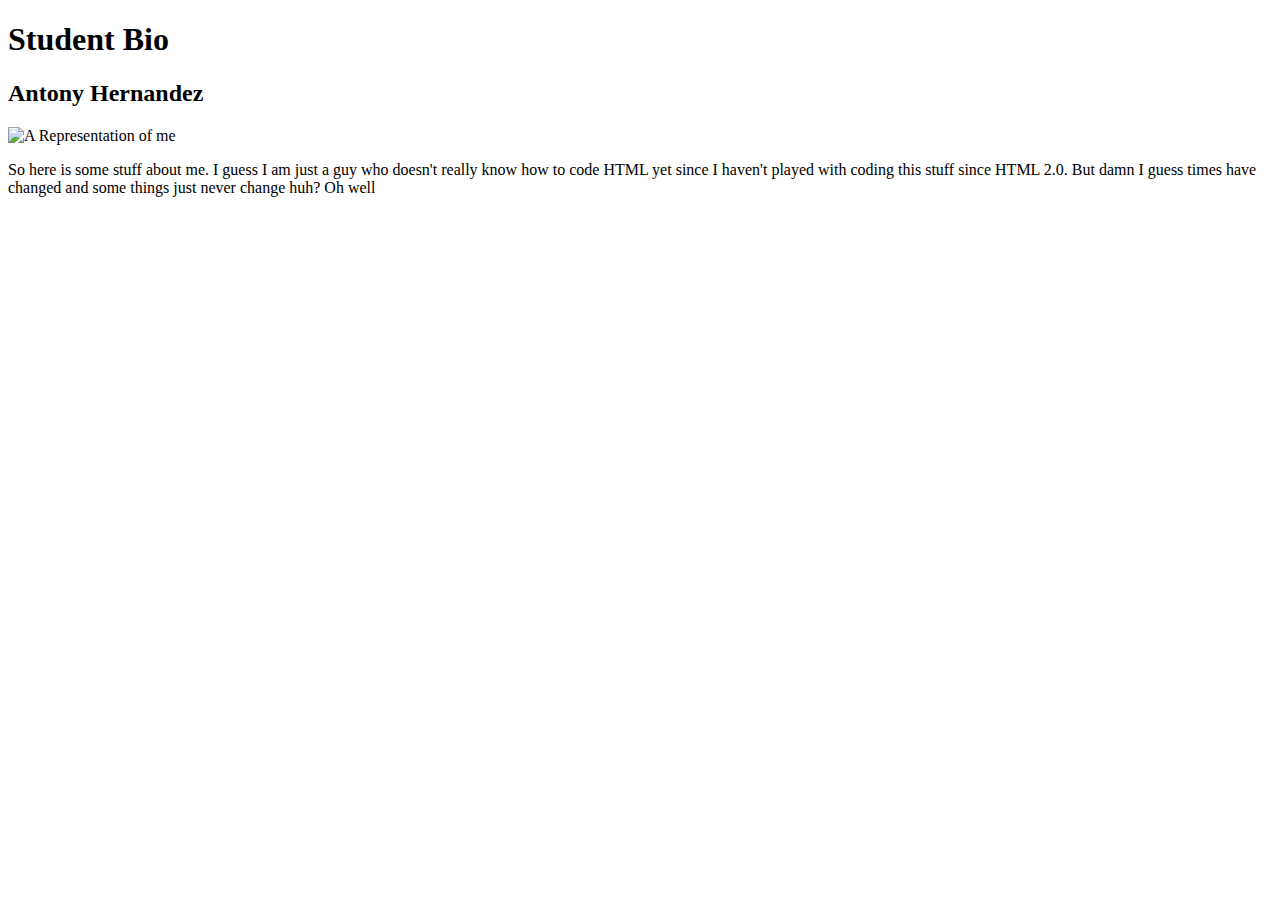
==== index.html @ 3cdf04a4 "initial site files" ====
<!DOCTYPE html>
<html lang="en-us">

   
<head>
    <meta charset="UTF-8">
    <title>Student Bio</title>
    <link rel="stylesheet" type="text/css" href="assets/css/style.css">
    
</head>

<body>
    <!-- Header -->
    
    <h1>Student Bio</h1>
    </header>

    <!-- Bio -->
    <div>
   

   <section>
    <h2 class="red">Antony Hernandez</h2>
   </section>
    </div>
    <img src="Something.jpg" alt="A Representation of me" height=200 width=200>

    <br />

    <p>So here is some stuff about me. I guess I am just a guy who doesn't really know how to code HTML yet since I haven't played with coding this stuff since HTML 2.0. But damn I guess times have changed and some things just never change huh? Oh well</p>

<br />
<section>
   

</body>
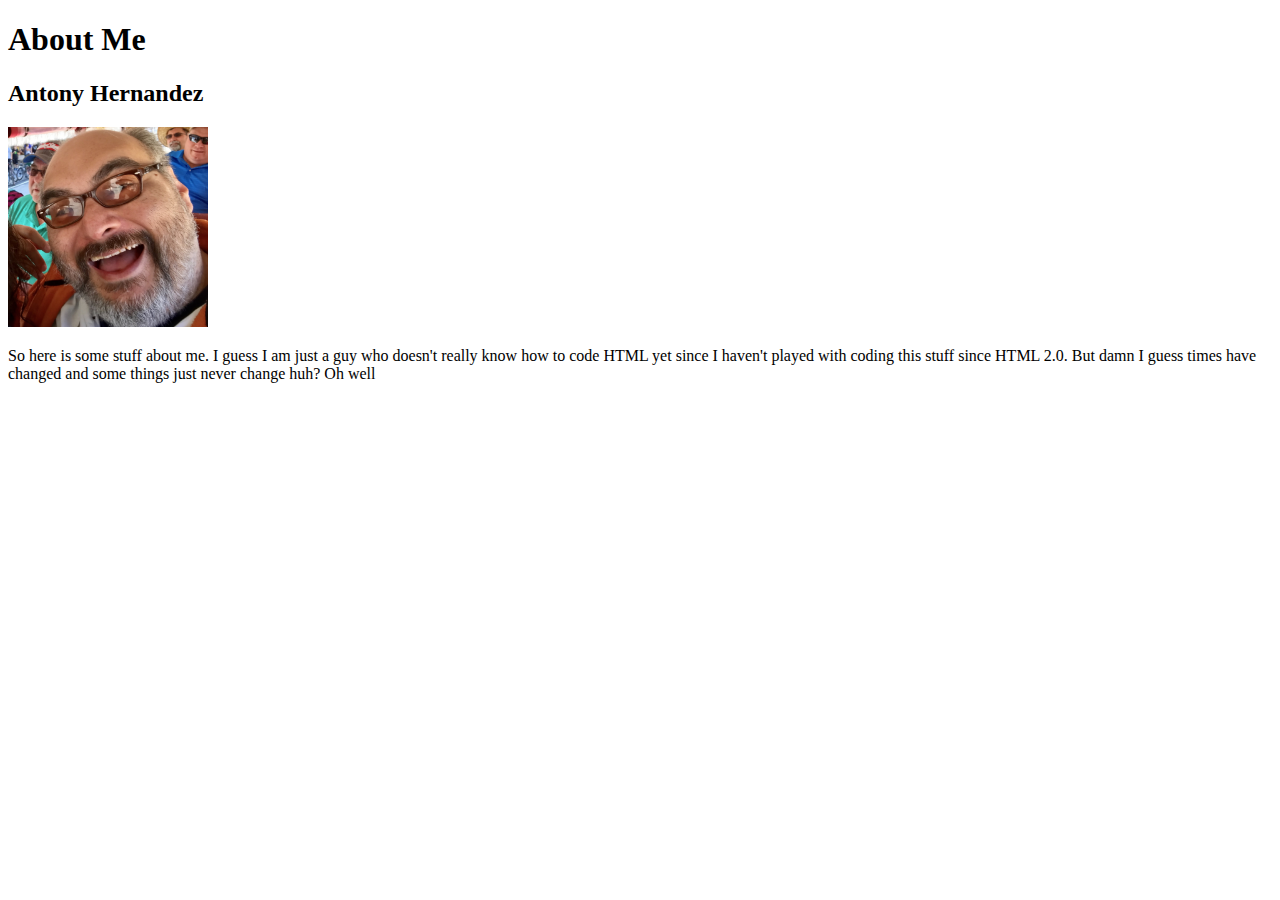
==== commit 375a7595: "Code Revision 1" ====
--- a/index.html
+++ b/index.html
@@ -4,7 +4,7 @@
    
 <head>
     <meta charset="UTF-8">
-    <title>Student Bio</title>
+    <title>Basic Portfolio</title>
     <link rel="stylesheet" type="text/css" href="assets/css/style.css">
     
 </head>
@@ -12,7 +12,7 @@
 <body>
     <!-- Header -->
     
-    <h1>Student Bio</h1>
+    <h1>About Me</h1>
     </header>
 
     <!-- Bio -->
@@ -20,10 +20,10 @@
    
 
    <section>
-    <h2 class="red">Antony Hernandez</h2>
+    <h2>Antony Hernandez</h2>
    </section>
     </div>
-    <img src="Something.jpg" alt="A Representation of me" height=200 width=200>
+    <img src="assets/images/Something.jpg" alt="A Representation of me" height=200 width=200>
 
     <br />
 
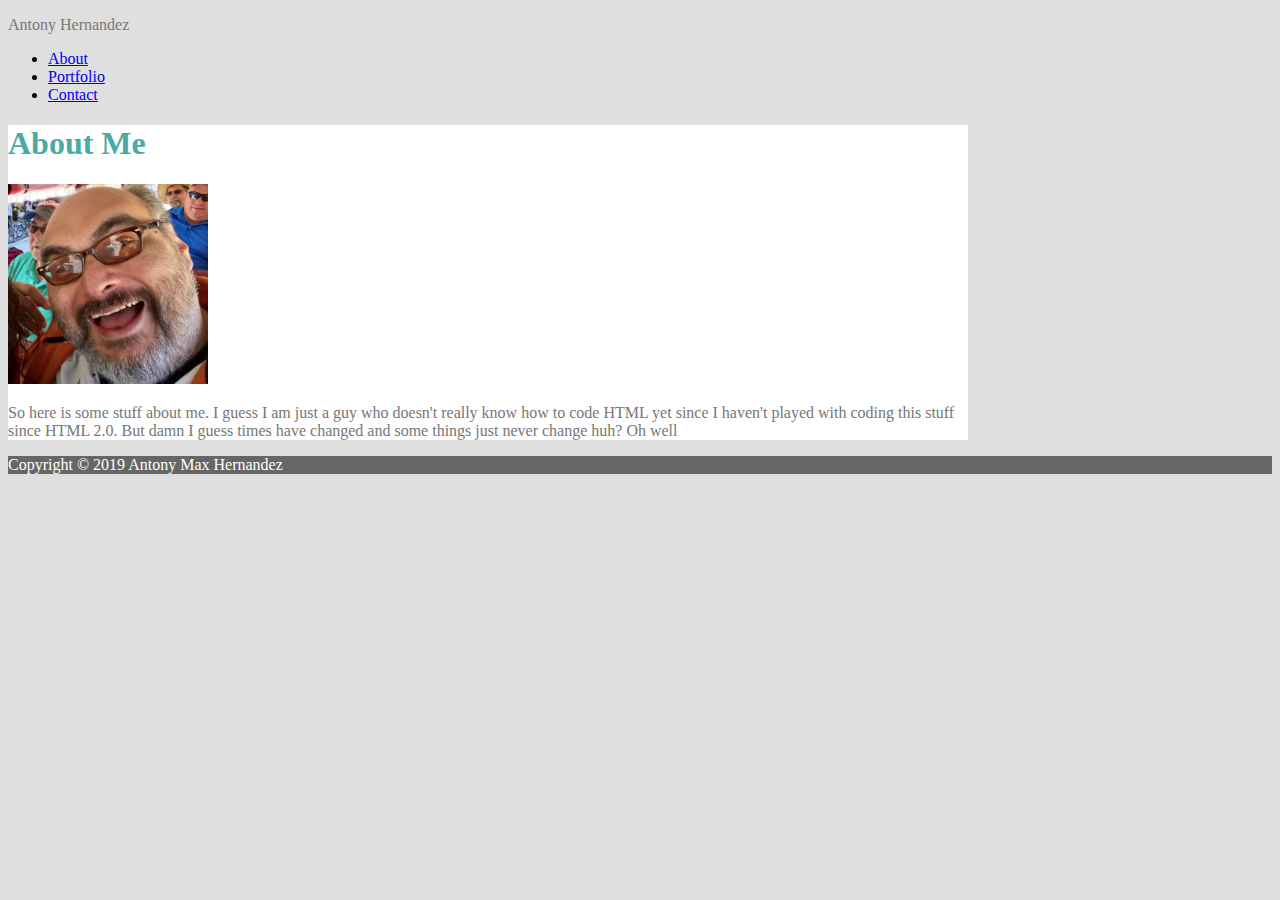
==== commit 9694847b: "Site Rev .01b" ====
--- a/index.html
+++ b/index.html
@@ -1,36 +1,43 @@
 <!DOCTYPE html>
 <html lang="en-us">
 
-   
-<head>
-    <meta charset="UTF-8">
-    <title>Basic Portfolio</title>
-    <link rel="stylesheet" type="text/css" href="assets/css/style.css">
-    
-</head>
+    <head>
+        <meta charset="UTF-8">
+        <title>Basic Portfolio</title>
+        <link rel="stylesheet" type="text/css" href="assets/css/style.css">
+    </head>
 
-<body>
-    <!-- Header -->
-    
-    <h1>About Me</h1>
-    </header>
+    <body>
+        <!-- Navbar aka main header -->
+        <div id="navbar">
+            <div id="name">
+                <p>Antony Hernandez</p>
+            </div>
+            <div id="navigation_container">
+                <ul id="navigation">
+                    <li><a href="index.html">About</a></li>
+                    <li><a href="portfolio.html">Portfolio</a></li>
+                    <li><a href="contact.html">Contact</a></li>
+                </ul>          
+            </div>
+        </div>
+        <!-- Main body of website aka main content -->
+        <div class="mainbox">
+            <!-- Header -->
+            <header>
+                <h1>About Me</h1>
+            </header>
+            <!-- Bio (unique to page) -->
+            <div class="content">
+                <img src="assets/images/Something.jpg" alt="A Representation of me" height=200 width=200>
+                <p class="aboutcopy">So here is some stuff about me. I guess I am just a guy who doesn't really know how to code HTML yet since I haven't played with coding this stuff since HTML 2.0. But damn I guess times have changed and some things just never change huh? Oh well</p>
+            </div>
+        </div>
+        <!-- Footer -->
+        <footer>
+            <p>Copyright &copy; 2019 Antony Max Hernandez</p>
+        </footer>
 
-    <!-- Bio -->
-    <div>
-   
+    </body>
 
-   <section>
-    <h2>Antony Hernandez</h2>
-   </section>
-    </div>
-    <img src="assets/images/Something.jpg" alt="A Representation of me" height=200 width=200>
-
-    <br />
-
-    <p>So here is some stuff about me. I guess I am just a guy who doesn't really know how to code HTML yet since I haven't played with coding this stuff since HTML 2.0. But damn I guess times have changed and some things just never change huh? Oh well</p>
-
-<br />
-<section>
-   
-
-</body>+</html>--- a/assets/css/style.css
+++ b/assets/css/style.css
@@ -0,0 +1,70 @@
+/*
+find the colors used on web pages._
+   * Teal color (used for headings and backgrounds): `#4aaaa5`
+   * Regular font color (used for paragraphs and all text besides the headings): `#777777`
+   * Main header background color: `#ffffff`
+   * Main header border color: `#cccccc`
+   * Footer background color: `#666666`
+   * Main content background color: `#ffffff`
+   * Main content border color: `#dddddd`
+*/
+
+
+body {
+    background-color: #dfdfdf;
+}
+
+p {
+    color: #777777;
+}
+
+header h1{
+    color: #4aaaa5;
+}
+
+/* Navbar aka main header */
+#navbar {
+
+}
+
+#name {
+
+}
+
+#navigation_container {
+
+}
+
+#navigation {
+
+}
+
+/* Main body of website aka main content */
+.mainbox {
+    background-color: #ffffff;
+    width: 960px;
+    position: relative;
+
+
+}
+
+.mainbox h1 {
+
+}
+.content {
+
+}
+
+.aboutcopy {
+
+}
+
+/* Footer */
+footer {
+    background-color: #666666;
+}
+
+footer p {
+    color: white;
+}
+
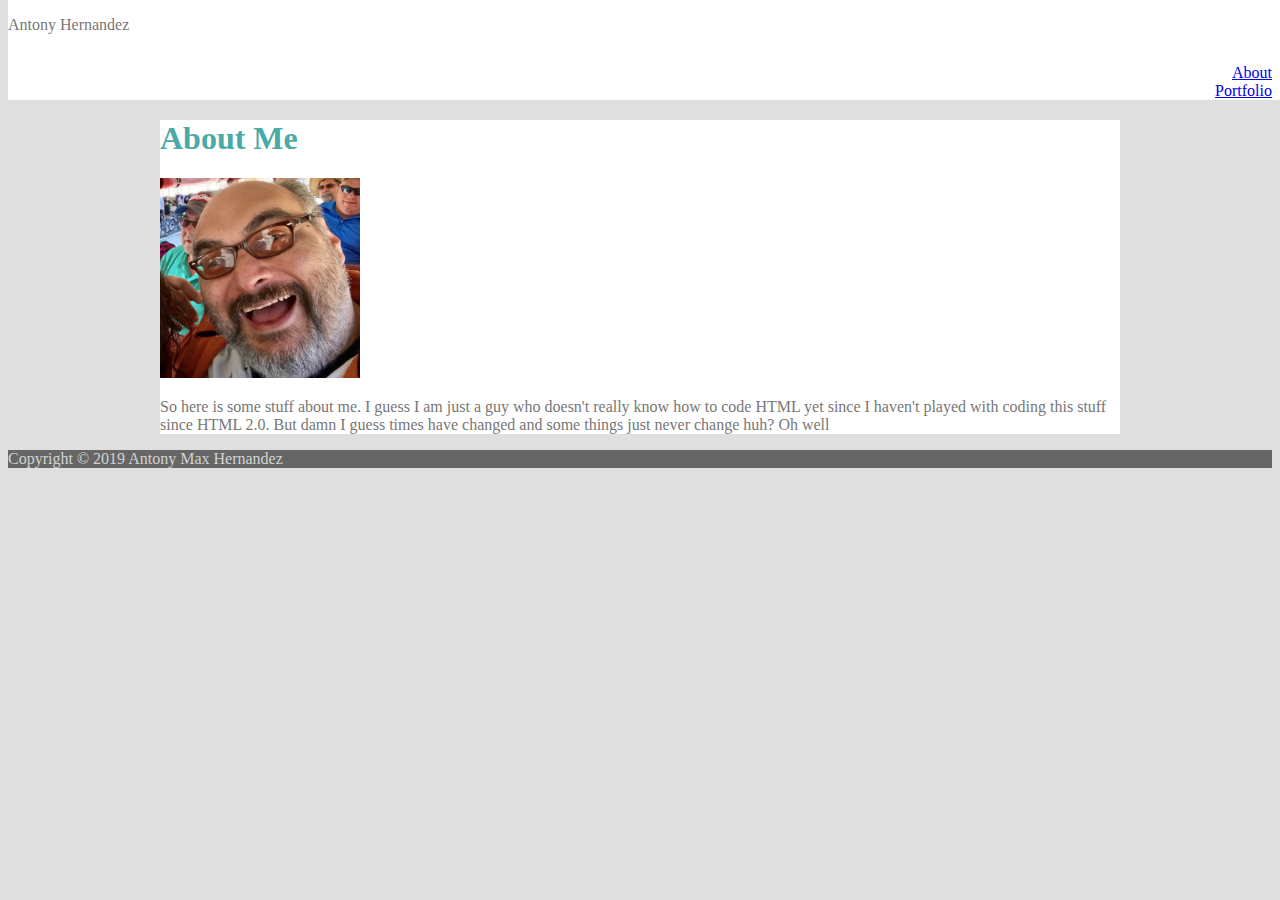
==== commit 72f87a01: "Site Rev .03b" ====
--- a/index.html
+++ b/index.html
@@ -9,13 +9,13 @@
 
     <body>
         <!-- Navbar aka main header -->
-        <div id="navbar">
+        <div class="navbar">
             <div id="name">
                 <p>Antony Hernandez</p>
             </div>
             <div id="navigation_container">
                 <ul id="navigation">
-                    <li><a href="index.html">About</a></li>
+                    <li><a class="active" href="index.html">About</a></li>
                     <li><a href="portfolio.html">Portfolio</a></li>
                     <li><a href="contact.html">Contact</a></li>
                 </ul>          
--- a/assets/css/style.css
+++ b/assets/css/style.css
@@ -18,13 +18,18 @@
     color: #777777;
 }
 
-header h1{
+header h1 {
     color: #4aaaa5;
 }
 
 /* Navbar aka main header */
-#navbar {
-
+.navbar {
+    background-color: #ffffff;
+    overflow: hidden;
+    height: 100px;
+    position: fixed;
+    top: 0; 
+    width: 100%;
 }
 
 #name {
@@ -32,19 +37,32 @@
 }
 
 #navigation_container {
-
+  
 }
 
 #navigation {
+    list-style: none;
+    display: block;
+    float: right;
+    color: #777777;
+    text-align: right;
+    padding: 14px 16px;
+    text-decoration: none;
+    font-size: 16px;
+    margin: 0 auto;
 
+  
+
+  
 }
 
 /* Main body of website aka main content */
 .mainbox {
+    margin: 0 auto;
+    margin-top: 120px;
     background-color: #ffffff;
     width: 960px;
     position: relative;
-
 
 }
 
@@ -59,12 +77,23 @@
 
 }
 
+/* gallery area on portfolio */
+.gallery {
+
+
+}
+
+/* Mailbox area on Contacts page */
+
+.mailbox {
+
+}
+
 /* Footer */
 footer {
     background-color: #666666;
 }
 
 footer p {
-    color: white;
+    color: lightgray;
 }
-
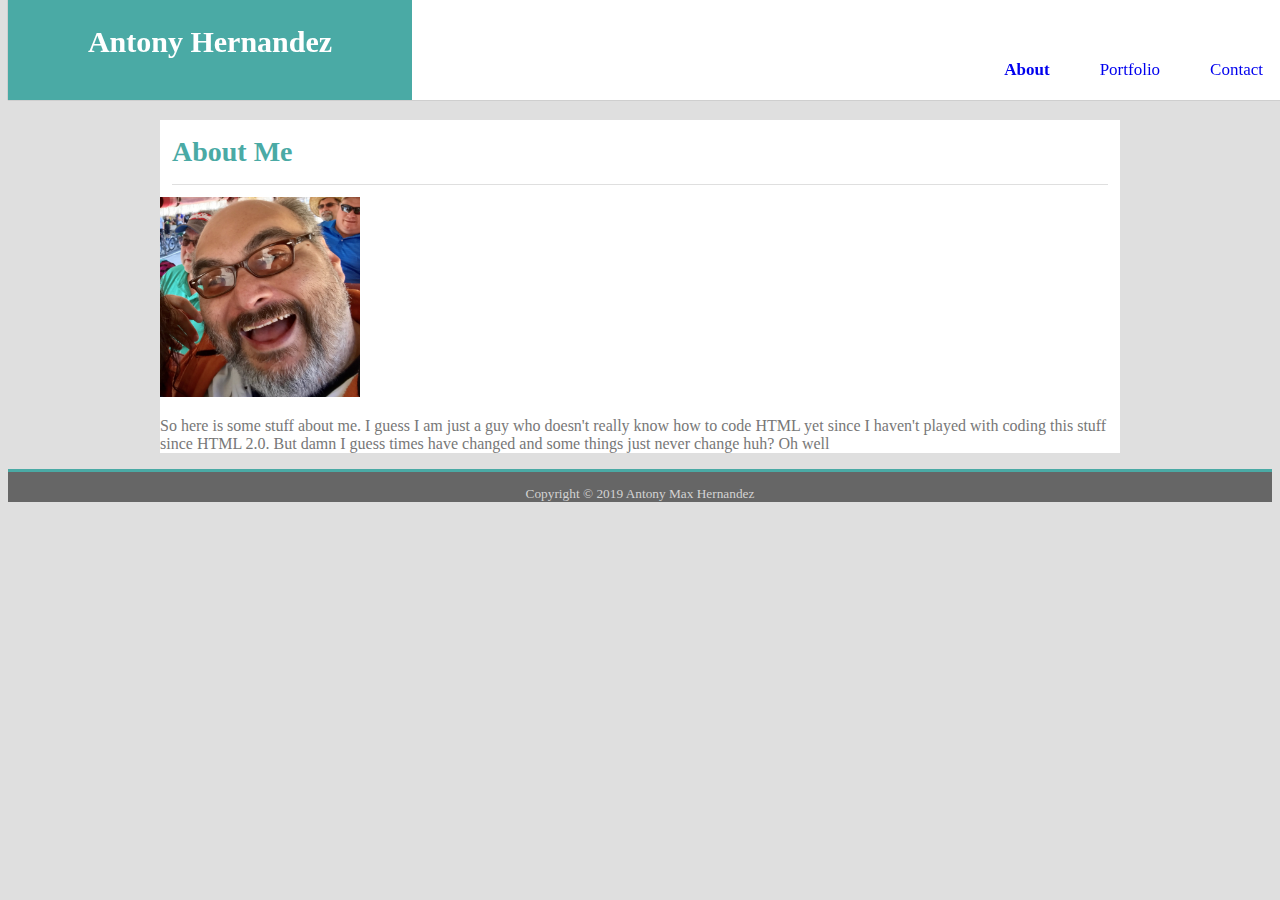
==== commit 66c401dc: "Site Build .12b" ====
--- a/index.html
+++ b/index.html
@@ -4,23 +4,22 @@
     <head>
         <meta charset="UTF-8">
         <title>Basic Portfolio</title>
-        <link rel="stylesheet" type="text/css" href="assets/css/style.css">
+        <link rel="stylesheet" href="assets/css/style.css">
     </head>
 
     <body>
         <!-- Navbar aka main header -->
-        <div class="navbar">
+        <nav>
+            <style>a{text-decoration: none;}</style>
             <div id="name">
-                <p>Antony Hernandez</p>
+                <h2>Antony Hernandez</h2>
             </div>
-            <div id="navigation_container">
-                <ul id="navigation">
+            <div id="navigation">
+                    <li><a href="contact.html">Contact</a></li>
+                    <li><a href="portfolio.html">Portfolio</a></li>
                     <li><a class="active" href="index.html">About</a></li>
-                    <li><a href="portfolio.html">Portfolio</a></li>
-                    <li><a href="contact.html">Contact</a></li>
-                </ul>          
             </div>
-        </div>
+        </nav>
         <!-- Main body of website aka main content -->
         <div class="mainbox">
             <!-- Header -->
--- a/assets/css/style.css
+++ b/assets/css/style.css
@@ -7,6 +7,17 @@
    * Footer background color: `#666666`
    * Main content background color: `#ffffff`
    * Main content border color: `#dddddd`
+*/
+
+/* trythis 
+font-size: 24px;
+padding 14px 16px;
+background color: #777777;
+width: 50px
+height: 50px
+margin: 1px
+
+okay?
 */
 
 
@@ -23,38 +34,54 @@
 }
 
 /* Navbar aka main header */
-.navbar {
+nav {
+    
     background-color: #ffffff;
     overflow: hidden;
     height: 100px;
     position: fixed;
     top: 0; 
     width: 100%;
+    box-shadow: 0 0 1px 0 gray;
+    
+   
 }
 
 #name {
+    float: left;
+    font-size: 20px;
+    width: 30%;
+    color: #ffffff;
+    text-align: center;
+    padding: 0px 10px 16px;
+    background-color: #4aaaa5;
 
 }
 
-#navigation_container {
-  
+#navigation {
+    float: right;
+    width: 65%;
+   
 }
 
-#navigation {
+#navigation li{
+    float: right;
     list-style: none;
-    display: block;
-    float: right;
-    color: #777777;
-    text-align: right;
-    padding: 14px 16px;
-    text-decoration: none;
-    font-size: 16px;
-    margin: 0 auto;
+    text-align: center;
+    position: relative;
+    padding: 60px 25px 0px;
+    font-size: 17px;
 
-  
+}
 
-  
-}
+#navigation a:hover {
+    background: #4aaaa5;
+    color: #ffffff;
+  }
+
+.active {
+    font-weight: bold;
+}  
 
 /* Main body of website aka main content */
 .mainbox {
@@ -67,10 +94,15 @@
 }
 
 .mainbox h1 {
+    font-size: 28px;
+    margin: 12px; 
+    padding: 16px 0;
+    border-bottom: 1px solid #dfdfdf;
+    
 
 }
 .content {
-
+    
 }
 
 .aboutcopy {
@@ -92,8 +124,13 @@
 /* Footer */
 footer {
     background-color: #666666;
+    padding: 1px 0px 0px;
+    border-top: 3px solid #4aaaa5;
 }
 
 footer p {
     color: lightgray;
+    text-align: center;
+    font-size: smaller;
+    
 }
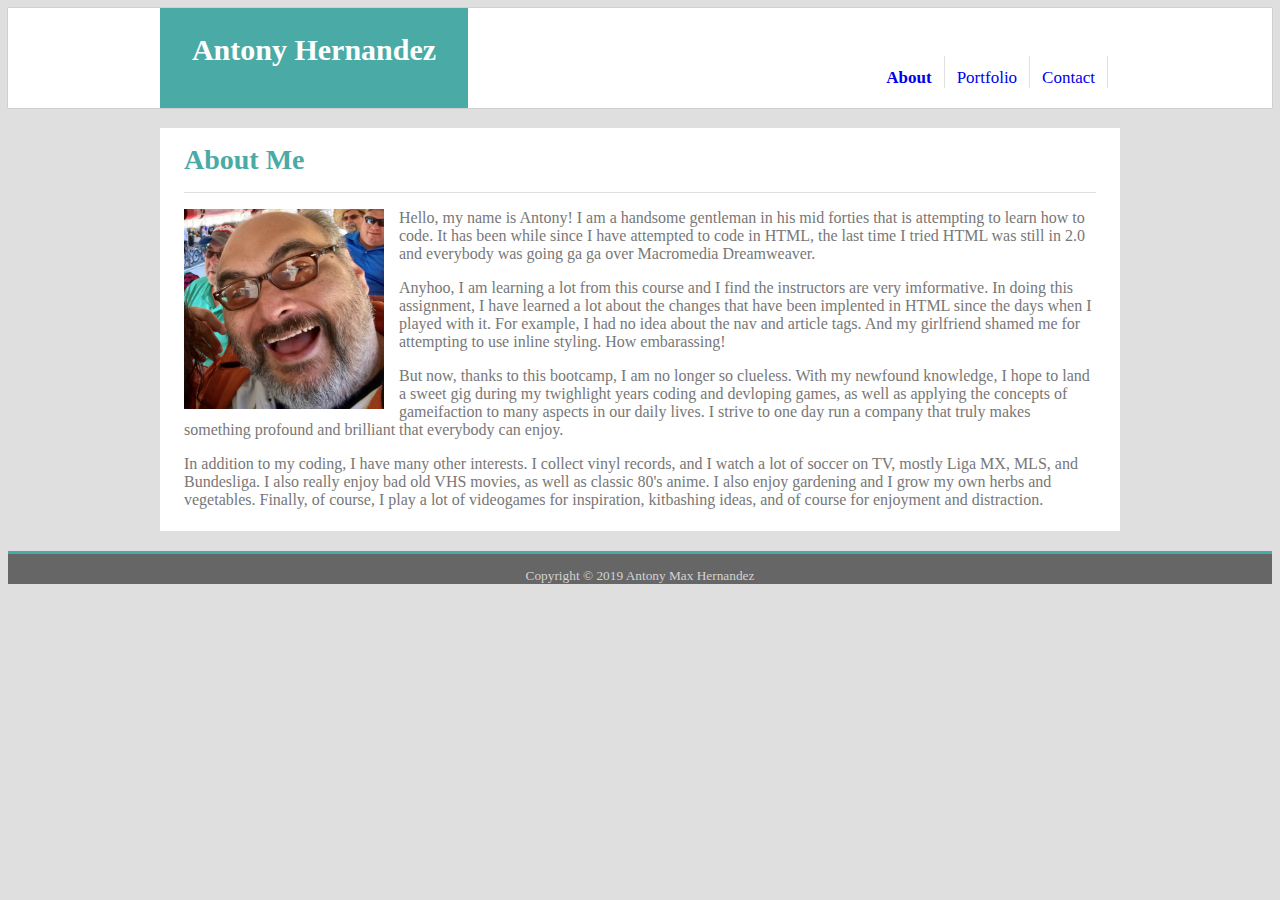
==== commit 8d4f206f: "Site Rev .44" ====
--- a/index.html
+++ b/index.html
@@ -10,7 +10,7 @@
     <body>
         <!-- Navbar aka main header -->
         <nav>
-            <style>a{text-decoration: none;}</style>
+            <div id="navcontent">
             <div id="name">
                 <h2>Antony Hernandez</h2>
             </div>
@@ -18,6 +18,7 @@
                     <li><a href="contact.html">Contact</a></li>
                     <li><a href="portfolio.html">Portfolio</a></li>
                     <li><a class="active" href="index.html">About</a></li>
+            </div>
             </div>
         </nav>
         <!-- Main body of website aka main content -->
@@ -28,10 +29,13 @@
             </header>
             <!-- Bio (unique to page) -->
             <div class="content">
-                <img src="assets/images/Something.jpg" alt="A Representation of me" height=200 width=200>
-                <p class="aboutcopy">So here is some stuff about me. I guess I am just a guy who doesn't really know how to code HTML yet since I haven't played with coding this stuff since HTML 2.0. But damn I guess times have changed and some things just never change huh? Oh well</p>
+                <img src="assets/images/Something.jpg" alt="A Representation of me" height=200 width=200> 
+                <p>Hello, my name is Antony! I am a handsome gentleman in his mid forties that is attempting to learn how to code. It has been while since I have attempted to code in HTML, the last time I tried HTML was still in 2.0 and everybody was going ga ga over Macromedia Dreamweaver.</p>
+                <p>Anyhoo, I am learning a lot from this course and I find the instructors are very imformative. In doing this assignment, I have learned a lot about the changes that have been implented in HTML since the days when I played with it. For example, I had no idea about the nav and article tags. And my girlfriend shamed me for attempting to use inline styling. How embarassing!</p>
+                <p>But now, thanks to this bootcamp, I am no longer so clueless. With my newfound knowledge, I hope to land a sweet gig during my twighlight years coding and devloping games, as well as applying the concepts of gameifaction to many aspects in our daily lives. I strive to one day run a company that truly makes something profound and brilliant that everybody can enjoy.</p>
+                <p>In addition to my coding, I have many other interests. I collect vinyl records, and I watch a lot of soccer on TV, mostly Liga MX, MLS, and Bundesliga. I also really enjoy bad old VHS movies, as well as classic 80's anime. I also enjoy gardening and I grow my own herbs and vegetables. Finally, of course, I play a lot of videogames for inspiration, kitbashing ideas, and of course for enjoyment and distraction.</p>
             </div>
-        </div>
+            </div>
         <!-- Footer -->
         <footer>
             <p>Copyright &copy; 2019 Antony Max Hernandez</p>
--- a/assets/css/style.css
+++ b/assets/css/style.css
@@ -39,12 +39,20 @@
     background-color: #ffffff;
     overflow: hidden;
     height: 100px;
-    position: fixed;
-    top: 0; 
+    position: relative;
     width: 100%;
     box-shadow: 0 0 1px 0 gray;
-    
-   
+}
+
+#navcontent {
+    width: 960px;
+    position: absolute;
+    margin: auto;
+    top: 0;
+    right: 0;
+    bottom: 0;
+    left: 0;
+    height: auto;
 }
 
 #name {
@@ -61,6 +69,7 @@
 #navigation {
     float: right;
     width: 65%;
+    margin: 48px 12px 0 0;
    
 }
 
@@ -69,8 +78,20 @@
     list-style: none;
     text-align: center;
     position: relative;
-    padding: 60px 25px 0px;
+    padding: 12px 12px 0px;
     font-size: 17px;
+    border-right: 1px solid #dfdfdf;
+}
+
+/**remove from last item**/
+
+#navigation li:last-child a {
+    border-right: none;
+}
+
+
+#navigation a {
+    text-decoration: none;
 
 }
 
@@ -86,16 +107,18 @@
 /* Main body of website aka main content */
 .mainbox {
     margin: 0 auto;
-    margin-top: 120px;
+    margin-top: 20px;
+    margin-bottom: 20px;
     background-color: #ffffff;
-    width: 960px;
+    padding: 0 24px 6px 24px; 
+    width: 912px;
     position: relative;
 
 }
 
 .mainbox h1 {
     font-size: 28px;
-    margin: 12px; 
+    margin: 6px 0px; 
     padding: 16px 0;
     border-bottom: 1px solid #dfdfdf;
     
@@ -105,8 +128,14 @@
     
 }
 
-.aboutcopy {
+.content img{
+    padding: 0 15px 0 0;
+    float: left;
+}
 
+.content p{
+    
+    
 }
 
 /* gallery area on portfolio */
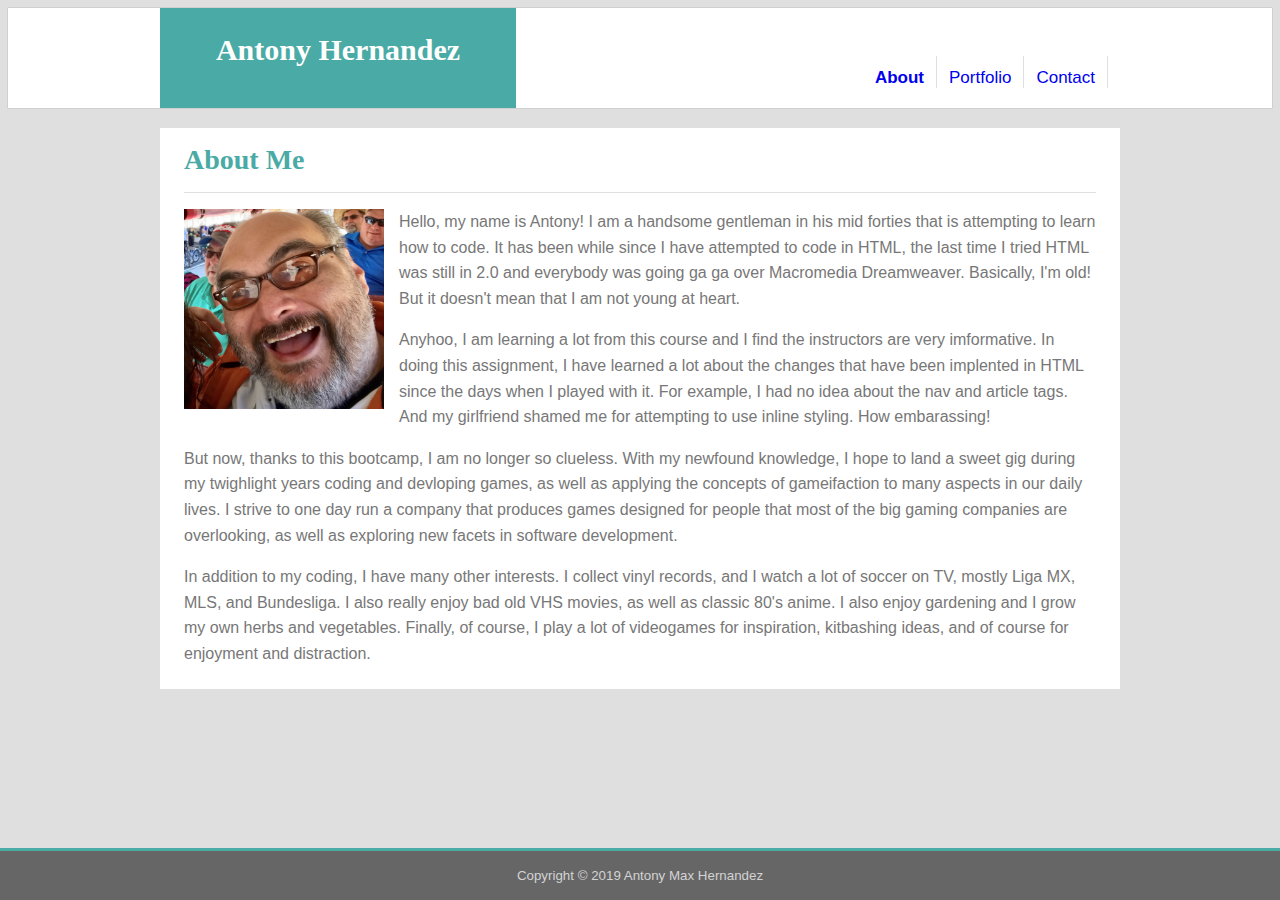
==== commit 4f68c71b: "Site Rev .49" ====
--- a/index.html
+++ b/index.html
@@ -11,14 +11,14 @@
         <!-- Navbar aka main header -->
         <nav>
             <div id="navcontent">
-            <div id="name">
-                <h2>Antony Hernandez</h2>
-            </div>
-            <div id="navigation">
-                    <li><a href="contact.html">Contact</a></li>
-                    <li><a href="portfolio.html">Portfolio</a></li>
-                    <li><a class="active" href="index.html">About</a></li>
-            </div>
+                <div id="name">
+                    <h2>Antony Hernandez</h2>
+                </div>
+                <div id="navigation">
+                        <li><a href="contact.html">Contact</a></li>
+                        <li><a href="portfolio.html">Portfolio</a></li>
+                        <li><a class="active" href="index.html">About</a></li>
+                </div>
             </div>
         </nav>
         <!-- Main body of website aka main content -->
@@ -30,12 +30,12 @@
             <!-- Bio (unique to page) -->
             <div class="content">
                 <img src="assets/images/Something.jpg" alt="A Representation of me" height=200 width=200> 
-                <p>Hello, my name is Antony! I am a handsome gentleman in his mid forties that is attempting to learn how to code. It has been while since I have attempted to code in HTML, the last time I tried HTML was still in 2.0 and everybody was going ga ga over Macromedia Dreamweaver.</p>
+                <p>Hello, my name is Antony! I am a handsome gentleman in his mid forties that is attempting to learn how to code. It has been while since I have attempted to code in HTML, the last time I tried HTML was still in 2.0 and everybody was going ga ga over Macromedia Dreamweaver. Basically, I'm old! But it doesn't mean that I am not young at heart.</p>
                 <p>Anyhoo, I am learning a lot from this course and I find the instructors are very imformative. In doing this assignment, I have learned a lot about the changes that have been implented in HTML since the days when I played with it. For example, I had no idea about the nav and article tags. And my girlfriend shamed me for attempting to use inline styling. How embarassing!</p>
-                <p>But now, thanks to this bootcamp, I am no longer so clueless. With my newfound knowledge, I hope to land a sweet gig during my twighlight years coding and devloping games, as well as applying the concepts of gameifaction to many aspects in our daily lives. I strive to one day run a company that truly makes something profound and brilliant that everybody can enjoy.</p>
+                <p>But now, thanks to this bootcamp, I am no longer so clueless. With my newfound knowledge, I hope to land a sweet gig during my twighlight years coding and devloping games, as well as applying the concepts of gameifaction to many aspects in our daily lives. I strive to one day run a company that produces games designed for people that most of the big gaming companies are overlooking, as well as exploring new facets in software development.</p>
                 <p>In addition to my coding, I have many other interests. I collect vinyl records, and I watch a lot of soccer on TV, mostly Liga MX, MLS, and Bundesliga. I also really enjoy bad old VHS movies, as well as classic 80's anime. I also enjoy gardening and I grow my own herbs and vegetables. Finally, of course, I play a lot of videogames for inspiration, kitbashing ideas, and of course for enjoyment and distraction.</p>
             </div>
-            </div>
+        </div>
         <!-- Footer -->
         <footer>
             <p>Copyright &copy; 2019 Antony Max Hernandez</p>
--- a/assets/css/style.css
+++ b/assets/css/style.css
@@ -23,19 +23,23 @@
 
 body {
     background-color: #dfdfdf;
+    font-family: 'Arial', 'Helvetica Neue', Helvetica, sans-serif;
 }
 
 p {
     color: #777777;
+    font-family: 'Arial', 'Helvetica Neue', Helvetica, sans-serif;
+    line-height: 1.6;
 }
 
 header h1 {
     color: #4aaaa5;
+    font-family: 'Georgia', Times, Times New Roman, serif;
 }
+
 
 /* Navbar aka main header */
 nav {
-    
     background-color: #ffffff;
     overflow: hidden;
     height: 100px;
@@ -58,19 +62,18 @@
 #name {
     float: left;
     font-size: 20px;
-    width: 30%;
+    width: 35%;
     color: #ffffff;
     text-align: center;
     padding: 0px 10px 16px;
     background-color: #4aaaa5;
-
+    font-family: 'Georgia', Times, Times New Roman, serif;
 }
 
 #navigation {
     float: right;
-    width: 65%;
+    width: 60%;
     margin: 48px 12px 0 0;
-   
 }
 
 #navigation li{
@@ -84,7 +87,6 @@
 }
 
 /**remove from last item**/
-
 #navigation li:last-child a {
     border-right: none;
 }
@@ -92,17 +94,17 @@
 
 #navigation a {
     text-decoration: none;
-
 }
 
 #navigation a:hover {
     background: #4aaaa5;
     color: #ffffff;
-  }
+}
 
 .active {
     font-weight: bold;
 }  
+
 
 /* Main body of website aka main content */
 .mainbox {
@@ -113,7 +115,6 @@
     padding: 0 24px 6px 24px; 
     width: 912px;
     position: relative;
-
 }
 
 .mainbox h1 {
@@ -121,11 +122,6 @@
     margin: 6px 0px; 
     padding: 16px 0;
     border-bottom: 1px solid #dfdfdf;
-    
-
-}
-.content {
-    
 }
 
 .content img{
@@ -133,25 +129,26 @@
     float: left;
 }
 
-.content p{
-    
-    
-}
 
 /* gallery area on portfolio */
 .gallery {
 
+}
 
-}
 
 /* Mailbox area on Contacts page */
 
 .mailbox {
+    color:#777777; 
+}
 
-}
 
 /* Footer */
 footer {
+    position: fixed;
+    left: 0;
+    bottom: 0;
+    width: 100%;
     background-color: #666666;
     padding: 1px 0px 0px;
     border-top: 3px solid #4aaaa5;
@@ -161,5 +158,4 @@
     color: lightgray;
     text-align: center;
     font-size: smaller;
-    
 }
